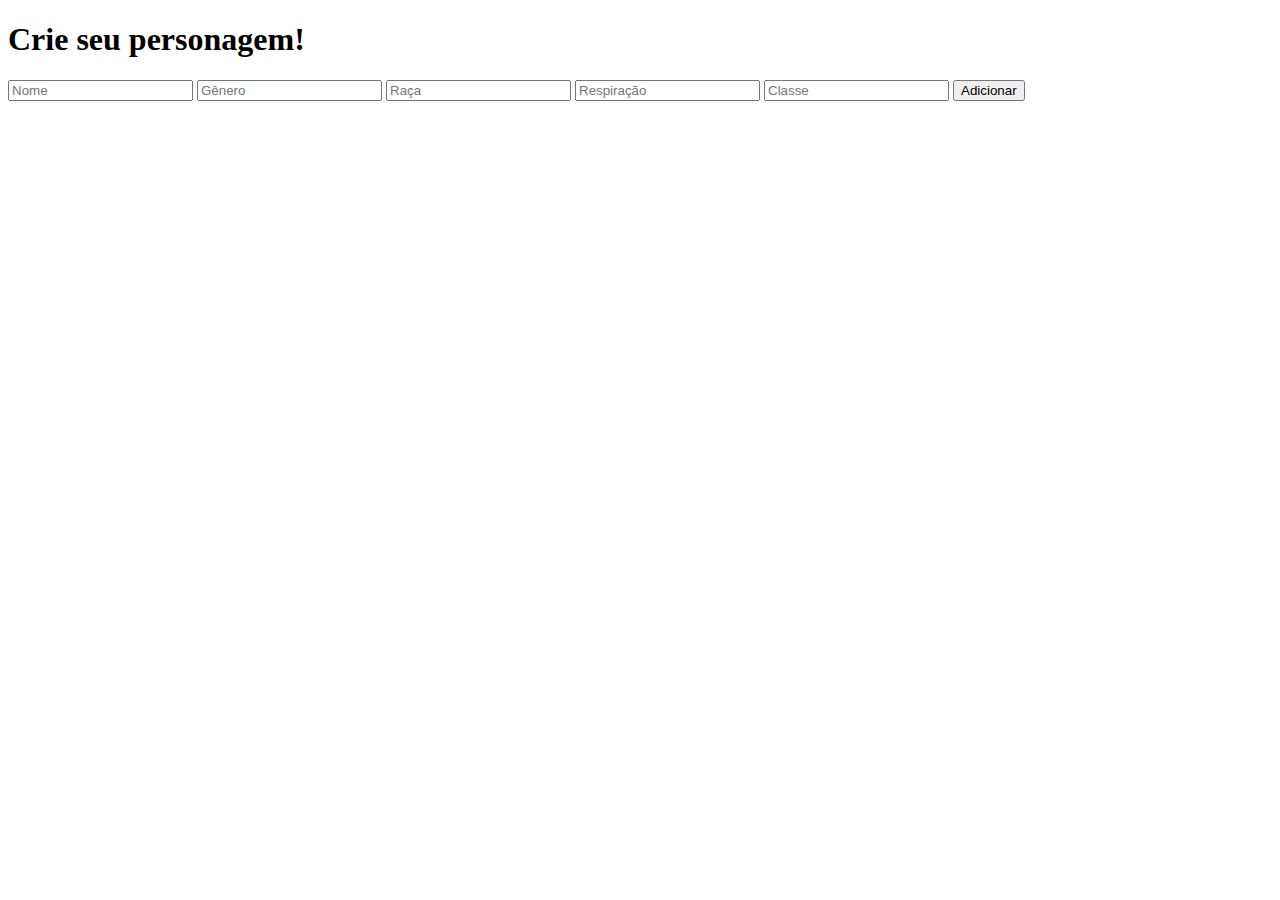
==== src/index.html @ f8650d33 "add src file + js" ====
<!DOCTYPE html>
<html lang="en">
<head>
    <meta charset="UTF-8">
    <meta name="viewport" content="width=device-width, initial-scale=1.0">
    <title>Criação Personagem</title>
    <link rel="stylesheet" href="styles.css">
    <link rel="stylesheet" href="responsive.css">
</head>
<body>
    <div class="container">
        <div id="titulo">
        <h1>Crie seu personagem!</h1>
        </div>
        <form id="cadastroForm">
        <div class="linhas">
            <input type="text" id="nome" placeholder="Nome" required>
            <input type="text" id="genero" placeholder="Gênero" required>
            <input type="text" id="raca" placeholder="Raça" required>
            <input type="text" id="respiracao" placeholder="Respiração" required>
            <input type="text" id="classe" placeholder="Classe" required>
            <button type="submit">Adicionar</button>
        </div>
        </form>
        <ul id="listaCadastro"></ul>
    </div>
    <script src="/src/js/script.js"></script>
</body>
</html>
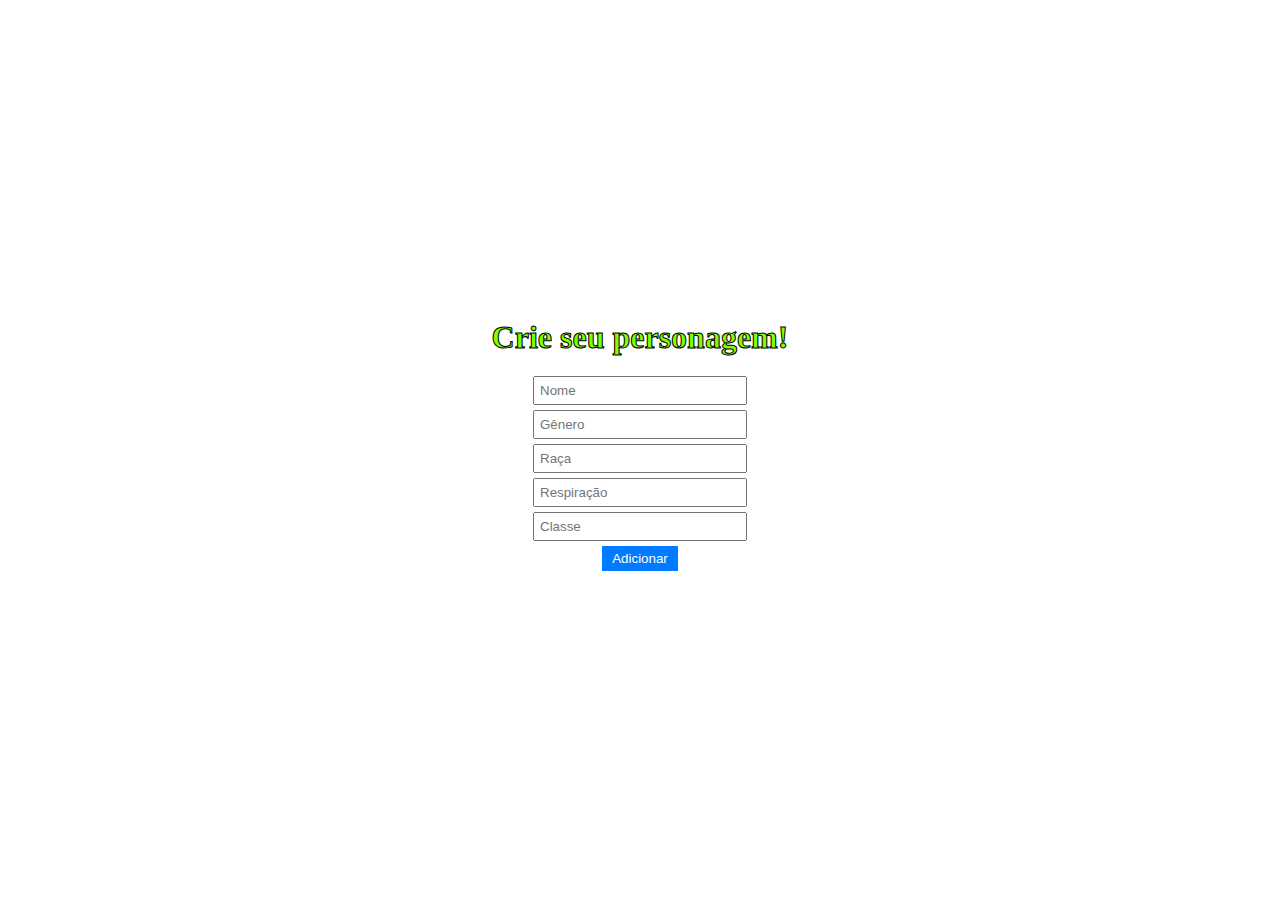
==== commit 083fd7a2: "add style css + responsive css" ====
--- a/src/index.html
+++ b/src/index.html
@@ -4,8 +4,8 @@
     <meta charset="UTF-8">
     <meta name="viewport" content="width=device-width, initial-scale=1.0">
     <title>Criação Personagem</title>
-    <link rel="stylesheet" href="styles.css">
-    <link rel="stylesheet" href="responsive.css">
+    <link rel="stylesheet" href="/src/css/styles.css">
+    <link rel="stylesheet" href="/src/css/responsive.css">
 </head>
 <body>
     <div class="container">
--- a/src/css/styles.css
+++ b/src/css/styles.css
@@ -0,0 +1,73 @@
+body, html {
+    margin: 0;
+    padding: 0;
+    height: 100%;
+}
+
+#titulo{
+    color: #7FFF00;
+    -webkit-text-stroke: 1px #000;
+}
+.container {
+    display: flex;
+    flex-direction: column;
+    justify-content: center;
+    align-items: center;
+    height: 100%;
+    background-image: url(https://www.dexerto.com/cdn-cgi/image/width=3840,quality=75,format=auto/https://editors.dexerto.com/wp-content/uploads/2023/06/26/demon-slayer-hashira-training-arc.jpg);
+    background-size: cover;
+    background-repeat: no-repeat;
+    overflow: hidden;
+}
+
+.linhas{
+    display: flex;
+    flex-direction: column;
+    justify-content: center;
+    align-items: center;
+}
+
+h1 {
+    margin-bottom: 20px;
+}
+
+form input {
+    margin-bottom: 5px;
+    padding: 5px;
+    width: 200px;
+}
+
+form button {
+    padding: 5px 10px;
+    background-color: #007bff;
+    color: #fff;
+    border: none;
+    cursor: pointer;
+}
+
+form button:hover {
+    background-color: #0056b3;
+}
+
+ul {
+    list-style-type: none;
+}
+
+li {
+    margin-bottom: 5px;
+    color: #fff;
+    font-size: 20px;
+    background-color: #000;
+}
+
+li button {
+    margin-left: 10px;
+    background-color: #dc3545;
+    color: #fff;
+    border: none;
+    cursor: pointer;
+}
+
+li button:hover {
+    background-color: #bd2130;
+}
--- a/src/css/responsive.css
+++ b/src/css/responsive.css
@@ -0,0 +1,20 @@
+@media screen and (max-width: 600px) {
+    #titulo h1 {
+        font-size: 24px;
+    }
+
+    input[type="text"], button {
+        width: 100%;
+        margin-bottom: 10px;
+    }
+
+    button {
+        padding: 10px;
+        font-size: 16px;
+    }
+
+    .linhas {
+        display: flex;
+        flex-direction: column;
+    }
+}
